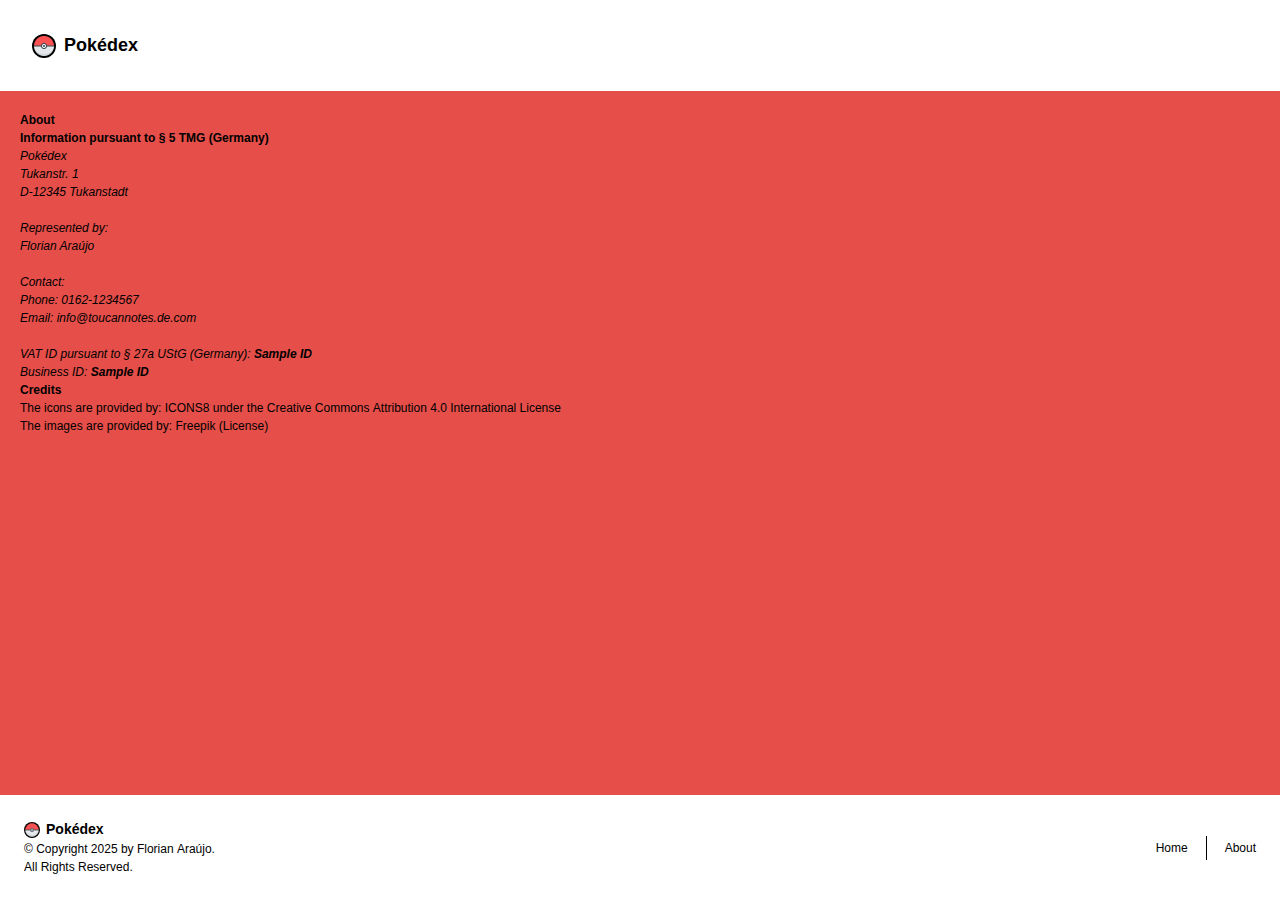
==== about.html @ 2615f9f0 "Added about page" ====
<!DOCTYPE html>
<html lang="en">

<head>
    <meta charset="UTF-8">
    <meta name="viewport" content="width=device-width, initial-scale=1.0">
    <link rel="icon" href="./assets/icons/favicon.ico" type="image/x-icon">
    <link rel="stylesheet" href="./styles/reset.css">
    <link rel="stylesheet" href="./styles/colors.css">
    <link rel="stylesheet" href="./styles/fonts.css">
    <link rel="stylesheet" href="./styles/sections.css">
    <link rel="stylesheet" href="./styles/main.css">
    <link rel="stylesheet" href="./styles/pokemon.css">
    <link rel="stylesheet" href="./styles/about.css">
    <script src="./scripts/include-html.js"></script>
    <title>Pokédex</title>
</head>

<body onload="includeHTML()">

    <header class="header">
        <a class="logo-container" href="./index.html">
            <img class="logo-container__pokeball-icon" src="./assets/icons/pokeball.png">
            <div class="logo-container__title">Pokédex</div>
        </a>
    </header>

    <main class="about">
        <div class="container-internal-links">
            <h2>About</h2>
            <div>
                <h3>Information pursuant to § 5 TMG (Germany)</h3>

                <address>
                    Pokédex <br>
                    Tukanstr. 1 <br>
                    D-12345 Tukanstadt
                    <br>
                    <br>
                    Represented by: <br>
                    Florian Araújo
                    <br>
                    <br>
                    Contact: <br>
                    Phone: 0162-1234567 <br>
                    Email: info@toucannotes.de.com
                    <br>
                    <br>
                    VAT ID pursuant to § 27a UStG (Germany): <b>Sample ID
                    </b> <br>
                    Business ID: <b>Sample ID

                    </b>
                </address>
            </div>

            <div>
                <h3>Credits</h3>
                <p>
                    The icons are provided by: <a href="https://icons8.com/" rel="nofollow" target="_blank">ICONS8</a>
                    under the
                    <a href="https://icons8.com/license" target="_blank"
                        rel="nofollow">Creative&nbsp;Commons&nbsp;Attribution&nbsp;4.0&nbsp;International&nbsp;License
                    </a>
                    <br>
                    The images are provided by:
                    <a href="https://www.freepikcompany.com/" rel="nofollow" target="_blank">
                        Freepik
                    </a>
                    <a href="https://www.freepikcompany.com/legal?_gl=1*1nwt2cc*fp_ga*MTk0MjM5MDIzMi4xNjg5MDMyMDcw*fp_ga_QWX66025LC*MTY4OTUyMjA5Mi4zLjEuMTY4OTUyMjIyNS41NC4wLjA.*_ga*MTk0MjM5MDIzMi4xNjg5MDMyMDcw*_ga_18B6QPTJPC*MTY4OTUyMjA5Mi4zLjEuMTY4OTUyMjIyNS41NC4wLjA.#nav-freepik"
                        target="_blank" rel="nofollow">
                        (License)
                    </a>
                </p>
            </div>
        </div>
    </main>

    <div w3-include-html="./templates/footer.html"></div>

    <script src="./scripts/include-html.js"></script>
    <script src="./scripts/db.js"></script>
    <script src="./scripts/html-templates.js"></script>
    <script src="./scripts/script.js"></script>

</body>

</html>
---- styles/colors.css ----
:root {
	--bug: rgb(144, 161, 25);
	--dark: rgb(81, 65, 62);
	--dragon: rgb(80, 97, 225);
	--electric: rgb(229, 198, 0);
	--fairy: rgb(212, 129, 208);
	--fighting: rgb(168, 75, 62);
	--fire: rgb(229, 40, 42);
	--flying: rgb(130, 184, 239);
	--ghost: rgb(113, 65, 111);
	--grass: rgb(63, 161, 41);
	--ground: rgb(149, 104, 51);
	--ice: rgb(105, 186, 172);
	--normal: rgb(168, 168, 153);
	--poison: rgb(145, 66, 203);
	--psychic: rgb(239, 66, 120);
	--rock: rgb(167, 153, 91);
	--steel: rgb(153, 153, 169);
	--water: rgb(41, 128, 239);

	--bug-light: rgb(177, 211, 106);
	--dark-light: rgb(131, 123, 124);
	--dragon-light: rgb(136, 154, 210);
	--electric-light: rgb(255, 243, 145);
	--fairy-light: rgb(240, 176, 237);
	--fighting-light: rgb(207, 136, 124);
	--fire-light: rgb(255, 121, 97);
	--flying-light: rgb(181, 217, 255);
	--ghost-light: rgb(153, 123, 154);
	--grass-light: rgb(146, 208, 139);
	--ground-light: rgb(191, 157, 115);
	--normal-light: rgb(207, 207, 195);
	--ice-light: rgb(157, 221, 210);
	--poison-light: rgb(181, 134, 220);
	--psychic-light: rgb(255, 145, 166);
	--rock-light: rgb(207, 194, 146);
	--steel-light: rgb(195, 196, 207);
	--water-light: rgb(108, 185, 235);

	--bug-super-light: rgb(211, 230, 169);
	--dark-super-light: rgb(183, 180, 180);
	--dragon-super-light: rgb(188, 197, 229);
	--electric-super-light: rgb(255, 250, 211);
	--fairy-super-light: rgb(247, 209, 245);
	--fighting-super-light: rgb(227, 187, 180);
	--fire-super-light: rgb(255, 179, 164);
	--flying-super-light: rgb(213, 233, 255);
	--ghost-super-light: rgb(197, 180, 198);
	--grass-super-light: rgb(193, 228, 189);
	--ground-super-light: rgb(219, 199, 175);
	--ice-super-light: rgb(199, 235, 229);
	--normal-super-light: rgb(227, 227, 221);
	--poison-super-light: rgb(212, 186, 234);
	--psychic-super-light: rgb(255, 192, 204);
	--rock-super-light: rgb(227, 221, 193);
	--steel-super-light: rgb(221, 221, 226);
	--water-super-light: rgb(169, 216, 243);

	--black: rgb(0, 0, 0);
	--blue-light: rgb(135, 206, 250);
	--green: rgb(80, 199, 120);
	--grey-light: rgb(239, 237, 233);
	--red: rgb(212, 4, 37);
	--red-light: rgb(229, 78, 73);
	--teal: rgb(32, 125, 155);
	--teal-dark: rgb(18, 71, 88);
	--teal-light: rgb(39, 152, 189);
	--white: rgb(255, 255, 255);
	--yellow: rgb(246, 194, 68);

	--background: rgb(252, 252, 252);
	--border: rgb(219, 217, 215);
	--hover-blue: rgb(40, 123, 237);
	--hover-orange: rgb(255, 146, 72);
	--hover-white: rgb(240, 240, 240);
	--hover-yellow: rgb(248, 206, 105);

	--youtube: rgb(255, 0, 0);
	--instagram: radial-gradient(
		circle at 30% 107%,
		#fdf497 0%,
		#fdf497 5%,
		#fd5949 45%,
		#d6249f 60%,
		#285aeb 90%
	);
	--facebook: rgb(58, 89, 151);
}

/* Base colors */

.bug {
	background: var(--bug);
}

.dark {
	background: var(--dark);
}

.dragon {
	background: var(--dragon);
}

.electric {
	background: var(--electric);
}

.fairy {
	background: var(--fairy);
}

.fighting {
	background: var(--fighting);
}

.fire {
	background: var(--fire);
}

.flying {
	background: var(--flying);
}

.ghost {
	background: var(--ghost);
}

.grass {
	background: var(--grass);
}

.ground {
	background: var(--ground);
}

.normal {
	background: var(--normal);
}

.ice {
	background: var(--ice);
}

.poison {
	background: var(--poison);
}

.psychic {
	background: var(--psychic);
}

.rock {
	background: var(--rock);
}

.steel {
	background: var(--steel);
}

.water {
	background: var(--water);
}

/* Light colors */

.bug-light {
	background: var(--bug-light);
}

.dark-light {
	background: var(--dark-light);
}

.dragon-light {
	background: var(--dragon-light);
}

.electric-light {
	background: var(--electric-light);
}

.fairy-light {
	background: var(--fairy-light);
}

.fighting-light {
	background: var(--fighting-light);
}

.fire-light {
	background: var(--fire-light);
}

.flying-light {
	background: var(--flying-light);
}

.ghost-light {
	background: var(--ghost-light);
}

.grass-light {
	background: var(--grass-light);
}

.ground-light {
	background: var(--ground-light);
}

.normal-light {
	background: var(--normal-light);
}

.ice-light {
	background: var(--ice-light);
}

.poison-light {
	background: var(--poison-light);
}

.psychic-light {
	background: var(--psychic-light);
}

.rock-light {
	background: var(--rock-light);
}

.steel-light {
	background: var(--steel-light);
}

.water-light {
	background: var(--water-light);
}

/* Super light colors */

.bug-super-light {
	background: var(--bug-super-light);
}

.dark-super-light {
	background: var(--dark-super-light);
}

.dragon-super-light {
	background: var(--dragon-super-light);
}

.electric-super-light {
	background: var(--electric-super-light);
}

.fairy-super-light {
	background: var(--fairy-super-light);
}

.fighting-super-light {
	background: var(--fighting-super-light);
}

.fire-super-light {
	background: var(--fire-super-light);
}

.flying-super-light {
	background: var(--flying-super-light);
}

.ghost-super-light {
	background: var(--ghost-super-light);
}

.grass-super-light {
	background: var(--grass-super-light);
}

.ground-super-light {
	background: var(--ground-super-light);
}

.normal-super-light {
	background: var(--normal-super-light);
}

.ice-super-light {
	background: var(--ice-super-light);
}

.poison-super-light {
	background: var(--poison-super-light);
}

.psychic-super-light {
	background: var(--psychic-super-light);
}

.rock-super-light {
	background: var(--rock-super-light);
}

.steel-super-light {
	background: var(--steel-super-light);
}

.water-super-light {
	background: var(--water-super-light);
}

/* Shadows */

.bug-shadow {
	box-shadow: 0 0 16px var(--bug);
}

.dark-shadow {
	box-shadow: 0 0 16px var(--dark);
}

.dragon-shadow {
	box-shadow: 0 0 16px var(--dragon);
}

.electric-shadow {
	box-shadow: 0 0 16px var(--electric);
}

.fairy-shadow {
	box-shadow: 0 0 16px var(--fairy);
}

.fighting-shadow {
	box-shadow: 0 0 16px var(--fighting);
}

.fire-shadow {
	box-shadow: 0 0 16px var(--fire);
}

.flying-shadow {
	box-shadow: 0 0 16px var(--flying);
}

.ghost-shadow {
	box-shadow: 0 0 16px var(--ghost);
}

.grass-shadow {
	box-shadow: 0 0 16px var(--grass);
}

.ground-shadow {
	box-shadow: 0 0 16px var(--ground);
}

.normal-shadow {
	box-shadow: 0 0 16px var(--normal);
}

.ice-shadow {
	box-shadow: 0 0 16px var(--ice);
}

.poison-shadow {
	box-shadow: 0 0 16px var(--poison);
}

.psychic-shadow {
	box-shadow: 0 0 16px var(--psychic);
}

.rock-shadow {
	box-shadow: 0 0 16px var(--rock);
}

.steel-shadow {
	box-shadow: 0 0 16px var(--steel);
}

.water-shadow {
	box-shadow: 0 0 16px var(--water);
}

/* Light Shadows */

.bug-light-shadow {
	box-shadow: 0 0 16px var(--bug-light);
}

.dark-light-shadow {
	box-shadow: 0 0 16px var(--dark-light);
}

.dragon-light-shadow {
	box-shadow: 0 0 16px var(--dragon-light);
}

.electric-light-shadow {
	box-shadow: 0 0 16px var(--electric-light);
}

.fairy-light-shadow {
	box-shadow: 0 0 16px var(--fairy-light);
}

.fighting-light-shadow {
	box-shadow: 0 0 16px var(--fighting-light);
}

.fire-light-shadow {
	box-shadow: 0 0 16px var(--fire-light);
}

.flying-light-shadow {
	box-shadow: 0 0 16px var(--flying-light);
}

.ghost-light-shadow {
	box-shadow: 0 0 16px var(--ghost-light);
}

.grass-light-shadow {
	box-shadow: 0 0 16px var(--grass-light);
}

.ground-light-shadow {
	box-shadow: 0 0 16px var(--ground-light);
}

.normal-light-shadow {
	box-shadow: 0 0 16px var(--normal-light);
}

.ice-light-shadow {
	box-shadow: 0 0 16px var(--ice-light);
}

.poison-light-shadow {
	box-shadow: 0 0 16px var(--poison-light);
}

.psychic-light-shadow {
	box-shadow: 0 0 16px var(--psychic-light);
}

.rock-light-shadow {
	box-shadow: 0 0 16px var(--rock-light);
}

.steel-light-shadow {
	box-shadow: 0 0 16px var(--steel-light);
}

.water-light-shadow {
	box-shadow: 0 0 16px var(--water-light);
}

/* Super light shadows */

.bug-super-light-shadow {
	box-shadow: 0 0 16px var(--bug-super-light);
}

.dark-super-light-shadow {
	box-shadow: 0 0 16px var(--dark-super-light);
}

.dragon-super-light-shadow {
	box-shadow: 0 0 16px var(--dragon-super-light);
}

.electric-super-light-shadow {
	box-shadow: 0 0 16px var(--electric-super-light);
}

.fairy-super-light-shadow {
	box-shadow: 0 0 16px var(--fairy-super-light);
}

.fighting-super-light-shadow {
	box-shadow: 0 0 16px var(--fighting-super-light);
}

.fire-super-light-shadow {
	box-shadow: 0 0 16px var(--fire-super-light);
}

.flying-super-light-shadow {
	box-shadow: 0 0 16px var(--flying-super-light);
}

.ghost-super-light-shadow {
	box-shadow: 0 0 16px var(--ghost-super-light);
}

.grass-super-light-shadow {
	box-shadow: 0 0 16px var(--grass-super-light);
}

.ground-super-light-shadow {
	box-shadow: 0 0 16px var(--ground-super-light);
}

.normal-super-light-shadow {
	box-shadow: 0 0 16px var(--normal-super-light);
}

.ice-super-light-shadow {
	box-shadow: 0 0 16px var(--ice-super-light);
}

.poison-super-light-shadow {
	box-shadow: 0 0 16px var(--poison-super-light);
}

.psychic-super-light-shadow {
	box-shadow: 0 0 16px var(--psychic-super-light);
}

.rock-super-light-shadow {
	box-shadow: 0 0 16px var(--rock-super-light);
}

.steel-super-light-shadow {
	box-shadow: 0 0 16px var(--steel-super-light);
}

.water-super-light-shadow {
	box-shadow: 0 0 16px var(--water-super-light);
}
---- styles/fonts.css ----
@font-face {
	font-family: "Ubuntu";
	src: url("../assets/fonts/Ubuntu/Ubuntu-Regular.ttf") format("truetype");
	font-weight: normal;
	font-style: normal;
}

@font-face {
	font-family: "Ubuntu";
	src: url("../assets/fonts/Ubuntu/Ubuntu-Bold.ttf") format("truetype");
	font-weight: bold;
	font-style: normal;
}

@font-face {
	font-family: "Ubuntu";
	src: url("../assets/fonts/Ubuntu/Ubuntu-BoldItalic.ttf") format("truetype");
	font-weight: bold;
	font-style: italic;
}

@font-face {
	font-family: "Ubuntu";
	src: url("../assets/fonts/Ubuntu/Ubuntu-Italic.ttf") format("truetype");
	font-weight: normal;
	font-style: italic;
}

@font-face {
	font-family: "Ubuntu";
	src: url("../assets/fonts/Ubuntu/Ubuntu-Light.ttf") format("truetype");
	font-weight: 300;
	font-style: normal;
}

@font-face {
	font-family: "Ubuntu";
	src: url("../assets/fonts/Ubuntu/Ubuntu-LightItalic.ttf") format("truetype");
	font-weight: 300;
	font-style: italic;
}

@font-face {
	font-family: "Ubuntu";
	src: url("../assets/fonts/Ubuntu/Ubuntu-Medium.ttf") format("truetype");
	font-weight: 500;
	font-style: normal;
}

@font-face {
	font-family: "Ubuntu";
	src: url("../assets/fonts/Ubuntu/Ubuntu-MediumItalic.ttf") format("truetype");
	font-weight: 500;
	font-style: italic;
}

* {
	font-size: 12px;
	font-family: "Menlo", "Arial", sans-serif;
}
---- styles/sections.css ----
.header {
	display: flex;
	align-items: center;
	justify-content: space-between;
	gap: 24px;
	padding: 16px;
	background: var(--white);
	color: var(--black);
}

.logo-container {
	display: flex;
	align-items: center;
	gap: 8px;
	padding: 16px;
	cursor: pointer;
}

.logo-container__pokeball-icon {
	height: 24px;
	background: var(--black);
	border-radius: 50%;
}

.logo-container__title {
	font-size: 18px;
	font-weight: bold;
}

.search-container {
}

.search-bar {
	width: 200px;
	padding: 8px;
	border: 2px dotted var(--black);
	border-radius: 5px;
	font-size: 16px;
	outline: none;
	transition: 0.3s;
}

.search-bar:focus {
	border: 2px solid var(--black);
}

.suggestions-list {
	position: absolute;
	top: 80px;
	left: 0;
	width: 100%;
	background: var(--white);
	border: 1px solid var(--black);
	border-radius: 5px;
	list-style: none;
	padding: 5px;
	margin: 0;
	max-height: 150px;
	overflow-y: auto;
	box-shadow: 0px 4px 6px rgba(0, 0, 0, 0.1);
	display: none;
}

.suggestions-list li {
	padding: 8px;
	cursor: pointer;
	transition: 0.3s;
}

.suggestions-list li:hover {
	background: var(--black);
	color: white;
}

.pokemon-card {
	opacity: 0;
	transform: translateY(10px);
	animation: fadeIn 0.5s ease-out forwards;
}

@keyframes fadeIn {
	from {
		opacity: 0;
		transform: translateY(10px);
	}
	to {
		opacity: 1;
		transform: translateY(0);
	}
}

.button-container {
	display: flex;
	flex-wrap: wrap;
	gap: 8px;
}

.pokedex-button {
	display: flex;
	align-items: center;
	justify-content: center;
	border: 2px dotted var(--black);
	border-radius: 8px;
	padding: 10px;
	transition: all 0.5s;
}

.pokedex-button:hover {
	border: 2px solid var(--black);
	background: var(--hover-blue);
	color: var(--white);
	cursor: pointer;
}

.pokedex-button:focus {
	border: 2px solid var(--black);
	background: var(--hover-blue);
	color: var(--white);
	cursor: pointer;
}

.pokedex-button:active,
.pokedex-button.active {
	border: 2px solid var(--black);
	background: var(--hover-blue);
	color: var(--white);
	cursor: pointer;
}

.footer {
	display: flex;
	justify-content: space-between;
	gap: 24px;
	padding: 24px;
	background: var(--white);
	color: var(--black);
}

.footer__copyright {
}

.copyright__logo-footer {
	display: flex;
	align-items: center;
	gap: 6px;
	cursor: pointer;
}

.logo-footer__pokeball-icon {
	height: 16px;
	background: var(--black);
	border-radius: 50%;
}

.logo-footer__title {
	font-size: 14px;
	font-weight: bold;
}

.footer__more-info {
	display: flex;
	align-items: center;
	gap: 10px;
}

.more-info__separator {
	width: 1px;
	height: 24px;
	background-color: black;
	margin: 0 8px 0;
}
---- styles/main.css ----
body {
	display: flex;
	flex-direction: column;
	min-height: 100dvh;
}

.pokedex-container {
	display: flex;
	align-content: flex-start;
	flex-flow: row wrap;
	gap: 24px;
	justify-content: center;
	min-height: 100dvh;
	padding: 24px;
	background: var(--red-light);
}

.load-more-button {
	display: flex;
	align-items: center;
	justify-content: center;
	flex-basis: 100%;
	text-align: center;
	border: 2px dotted var(--black);
	border-radius: 8px;
	padding: 10px;
	background: var(--white);
	transition: all 0.5s;
}

.load-more-button:hover {
	border: 2px solid var(--black);
	background: var(--hover-blue);
	color: var(--white);
	cursor: pointer;
}

.loading-screen {
	position: fixed;
	top: 0;
	left: 0;
	width: 100%;
	height: 100%;
	background: rgba(0, 0, 0, 0.7);
	display: flex;
	align-items: center;
	justify-content: center;
	z-index: 1000;
	display: none;
}

.loading-content {
	background: var(--white);
	padding: 20px;
	border-radius: 8px;
	font-size: 18px;
	font-weight: bold;
}

.about {
	flex: 1;
	padding: 20px;
	overflow-y: auto;
	background: var(--red-light);
}
---- styles/pokemon.css ----
.pokemon-container {
	border-radius: 8px;
	height: auto;
	width: 200px;
	color: var(--black);
	box-shadow: 0 4px 8px rgba(0, 0, 0, 0.6);
}

.pokemon-container__header {
	display: flex;
	flex-flow: column;
	align-items: flex-end;
	-webkit-border-top-right-radius: 8px;
	-webkit-border-top-left-radius: 8px;
	padding: 8px;
	color: var(--black);
}

.pokemon-img {
	border-radius: 100%;
	display: flex;
}

.pokemon-img-card {
	padding: 8px;
	transition: all 0.2s;
}

.pokemon-img-card:hover {
	filter: saturate(200%);
	transform: scale(1.2);
	border-radius: 100%;
	box-shadow: 0 4px 8px rgba(0, 0, 0, 0.6);
	overflow: visible;
	cursor: pointer;
}

.pokemon-img-cardmg:focus {
	filter: saturate(200%);
	transform: scale(1.1);
	cursor: pointer;
}

.pokemon-img-card:active {
	filter: saturate(200%);
	transform: scale(1.1);
	cursor: pointer;
}

.pokemon-name {
	display: flex;
	justify-content: center;
	padding: 8px;
}

.pokemon-types {
	display: flex;
	justify-content: center;
	gap: 8px;
}

.type-icon-small {
	display: flex;
	border-radius: 100%;
	height: 24px;
	width: 24px;
	margin: auto;
	filter: saturate(200%);
	box-shadow: 0 0 5px rgba(0, 0, 0, 0.5);
	transition: 200ms all;
}

.type-icon-big {
	display: flex;
	border-radius: 100%;
	height: 40px;
	width: 40px;
	margin: auto;
	filter: saturate(200%);
	box-shadow: 0 0 5px rgba(0, 0, 0, 0.5);
	transition: 200ms all;
}

.type-icon-small img,
.type-icon-big img {
	height: 60%;
	width: 60%;
	margin: 20%;
}

.no-second-type {
	display: none;
}

.pokemon-info {
	display: flex;
	flex-flow: column;
	border-radius: 8px;
	padding: 8px;
	color: var(--black);
	background: var(--white);
}

.pokemon-info__flex-box {
	display: flex;
	flex-flow: row;
	justify-content: space-between;
	padding: 0 8px;
}

.types {
	display: flex;
	gap: 6px;
}

.overlay {
	position: fixed;
	top: 0;
	left: 0;
	display: none;
	width: 100vw;
	height: 100vh;
	align-items: center;
	justify-content: center;
	background: rgba(0, 0, 0, 0.8);
	z-index: 1000;
}

.gap {
	gap: 8px;
	align-items: center;
}

.overlay-top {
	padding: 24px;
}

.pokemon-details {
	position: relative;
	border-radius: 10px;
	width: 400px;
	text-align: center;
}

.pokemon-img-overlay {
	padding: 16px;
}

.overlay-bottom__section {
	display: flex;
	justify-content: space-between;
}

.overlay-pokemon-stats {
	display: flex;
	flex-flow: column;
}

.stat {
	border: 1px solid var(--red-light);
	border-radius: 8px;
	padding: 2px;
	margin: 2px;
}

.hr {
	margin: 8px;
}

.overlay-bottom__base-stats {
	display: flex;
	justify-content: center;
}

.base-stats {
	border: 1px solid var(--black);
	border-radius: 8px;
	padding: 8px;
	padding: 2px;
	margin: 2px;
}

.close-button {
	position: absolute;
	top: 10px;
	right: 10px;
	border: none;
	border-radius: 8px;
	padding: 10px;
	background: var(--red-light);
	color: var(--white);
	cursor: pointer;
	transition: all 0.2s;
}

.close-button:hover {
	background: var(--red);
	transform: scale(1.2);
}

.nav-button {
	position: absolute;
	top: 50%;
	border: none;
	border-radius: 8px;
	padding: 10px;
	background: var(--red-light);
	color: var(--white);
	cursor: pointer;
	transition: all 0.2s;
}

.nav-button:hover {
	background: var(--red);
	transform: scale(1.2);
}

.nav-button.left {
	left: -40px;
}

.nav-button.right {
	right: -40px;
}
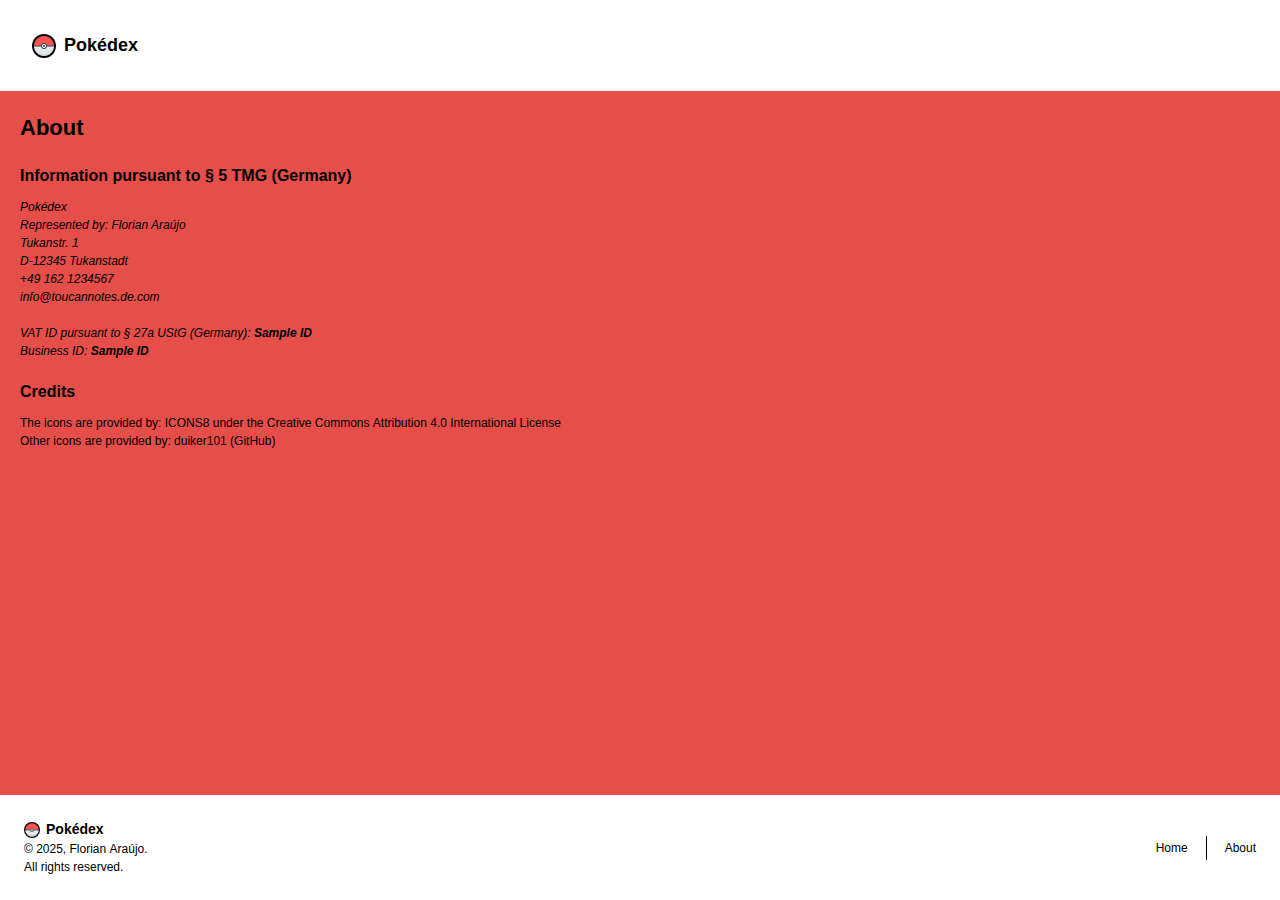
==== commit 38c508ca: "Updated about page" ====
--- a/about.html
+++ b/about.html
@@ -11,76 +11,62 @@
     <link rel="stylesheet" href="./styles/sections.css">
     <link rel="stylesheet" href="./styles/main.css">
     <link rel="stylesheet" href="./styles/pokemon.css">
-    <link rel="stylesheet" href="./styles/about.css">
     <script src="./scripts/include-html.js"></script>
+    <script src="./scripts/html-templates.js"></script>
     <title>Pokédex</title>
 </head>
 
 <body onload="includeHTML()">
 
-    <header class="header">
-        <a class="logo-container" href="./index.html">
-            <img class="logo-container__pokeball-icon" src="./assets/icons/pokeball.png">
-            <div class="logo-container__title">Pokédex</div>
-        </a>
-    </header>
+    <div w3-include-html="./templates/header-about.html"></div>
 
     <main class="about">
-        <div class="container-internal-links">
-            <h2>About</h2>
-            <div>
-                <h3>Information pursuant to § 5 TMG (Germany)</h3>
 
-                <address>
-                    Pokédex <br>
-                    Tukanstr. 1 <br>
-                    D-12345 Tukanstadt
-                    <br>
-                    <br>
-                    Represented by: <br>
-                    Florian Araújo
-                    <br>
-                    <br>
-                    Contact: <br>
-                    Phone: 0162-1234567 <br>
-                    Email: info@toucannotes.de.com
-                    <br>
-                    <br>
-                    VAT ID pursuant to § 27a UStG (Germany): <b>Sample ID
-                    </b> <br>
-                    Business ID: <b>Sample ID
+        <h2 class="h2">About</h2>
 
-                    </b>
-                </address>
-            </div>
+        <div>
+            <h3 class="h3">Information pursuant to § 5 TMG (Germany)</h3>
+            <address class="address">
+                Pokédex <br>
+                Represented by: Florian Araújo <br>
+                Tukanstr. 1 <br>
+                D-12345 Tukanstadt <br>
+                <a href="tel:+491621234567">+49 162 1234567</a> <br>
+                <a href="mailto:info@toucannotes.de.com">info@toucannotes.de.com</a> <br>
+                <br>
+                VAT ID pursuant to § 27a UStG (Germany): <b>Sample ID</b> <br>
+                Business ID: <b>Sample ID</b>
+            </address>
+        </div>
 
-            <div>
-                <h3>Credits</h3>
-                <p>
-                    The icons are provided by: <a href="https://icons8.com/" rel="nofollow" target="_blank">ICONS8</a>
+
+
+        <div>
+            <h3 class="h3">Credits</h3>
+            <p>
+                <small>The icons are provided by: <a href="https://icons8.com/" rel="nofollow"
+                        target="_blank">ICONS8</a>
                     under the
                     <a href="https://icons8.com/license" target="_blank"
                         rel="nofollow">Creative&nbsp;Commons&nbsp;Attribution&nbsp;4.0&nbsp;International&nbsp;License
                     </a>
-                    <br>
-                    The images are provided by:
-                    <a href="https://www.freepikcompany.com/" rel="nofollow" target="_blank">
-                        Freepik
+                </small>
+            </p>
+            <p>
+                <small>Other icons are provided by:
+                    <a href="https://github.com/duiker101/pokemon-type-svg-icons" rel="nofollow" target="_blank">
+                        duiker101 (GitHub)
                     </a>
-                    <a href="https://www.freepikcompany.com/legal?_gl=1*1nwt2cc*fp_ga*MTk0MjM5MDIzMi4xNjg5MDMyMDcw*fp_ga_QWX66025LC*MTY4OTUyMjA5Mi4zLjEuMTY4OTUyMjIyNS41NC4wLjA.*_ga*MTk0MjM5MDIzMi4xNjg5MDMyMDcw*_ga_18B6QPTJPC*MTY4OTUyMjA5Mi4zLjEuMTY4OTUyMjIyNS41NC4wLjA.#nav-freepik"
-                        target="_blank" rel="nofollow">
-                        (License)
-                    </a>
-                </p>
-            </div>
+                </small>
+            </p>
+
         </div>
+
     </main>
 
     <div w3-include-html="./templates/footer.html"></div>
 
-    <script src="./scripts/include-html.js"></script>
     <script src="./scripts/db.js"></script>
-    <script src="./scripts/html-templates.js"></script>
     <script src="./scripts/script.js"></script>
 
 </body>
--- a/styles/fonts.css
+++ b/styles/fonts.css
@@ -58,3 +58,14 @@
 	font-size: 12px;
 	font-family: "Menlo", "Arial", sans-serif;
 }
+
+.h2 {
+	font-size: 22px;
+	font-weight: bold;
+}
+
+.h3 {
+	font-size: 16px;
+	font-weight: bold;
+	margin-bottom: 10px;
+}
--- a/styles/main.css
+++ b/styles/main.css
@@ -58,6 +58,10 @@
 }
 
 .about {
+	display: flex;
+	flex-direction: column;
+	justify-content: flex-start;
+	gap: 20px;
 	flex: 1;
 	padding: 20px;
 	overflow-y: auto;
--- a/styles/pokemon.css
+++ b/styles/pokemon.css
@@ -19,23 +19,25 @@
 .pokemon-img {
 	border-radius: 100%;
 	display: flex;
+	cursor: pointer;
 }
 
 .pokemon-img-card {
 	padding: 8px;
 	transition: all 0.2s;
+	cursor: pointer;
 }
 
 .pokemon-img-card:hover {
 	filter: saturate(200%);
-	transform: scale(1.2);
+	transform: scale(1.1);
 	border-radius: 100%;
 	box-shadow: 0 4px 8px rgba(0, 0, 0, 0.6);
-	overflow: visible;
-	cursor: pointer;
-}
-
-.pokemon-img-cardmg:focus {
+	cursor: pointer;
+	overflow: visible; // deprecated but nicer looking //
+}
+
+.pokemon-img-card:focus {
 	filter: saturate(200%);
 	transform: scale(1.1);
 	cursor: pointer;
@@ -124,6 +126,13 @@
 	justify-content: center;
 	background: rgba(0, 0, 0, 0.8);
 	z-index: 1000;
+	// new //
+	opacity: 0;
+	transition: opacity 1.5s ease-in-out;
+}
+
+.overlay.active {
+	opacity: 1;
 }
 
 .gap {
@@ -140,6 +149,13 @@
 	border-radius: 10px;
 	width: 400px;
 	text-align: center;
+	// new //
+	opacity: 0;
+	transition: opacity 2.5s ease-in-out;
+}
+
+.pokemon-details.active {
+	opacity: 1;
 }
 
 .pokemon-img-overlay {
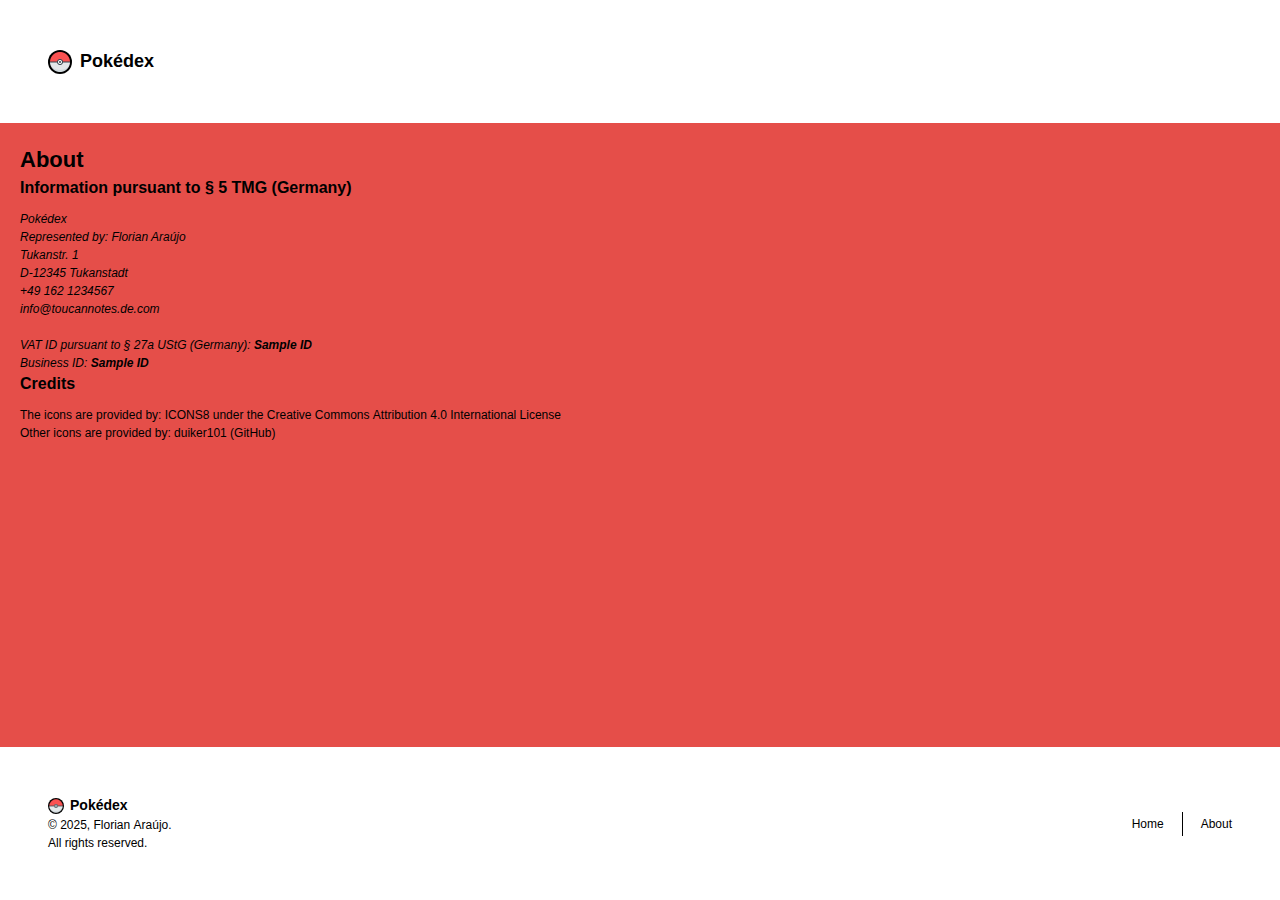
==== commit bc186a74: "Updated content limitation" ====
--- a/about.html
+++ b/about.html
@@ -21,47 +21,46 @@
     <div w3-include-html="./templates/header-about.html"></div>
 
     <main class="about">
+        <div class="limit-1440">
 
-        <h2 class="h2">About</h2>
+            <h2 class="h2">About</h2>
 
-        <div>
-            <h3 class="h3">Information pursuant to § 5 TMG (Germany)</h3>
-            <address class="address">
-                Pokédex <br>
-                Represented by: Florian Araújo <br>
-                Tukanstr. 1 <br>
-                D-12345 Tukanstadt <br>
-                <a href="tel:+491621234567">+49 162 1234567</a> <br>
-                <a href="mailto:info@toucannotes.de.com">info@toucannotes.de.com</a> <br>
-                <br>
-                VAT ID pursuant to § 27a UStG (Germany): <b>Sample ID</b> <br>
-                Business ID: <b>Sample ID</b>
-            </address>
-        </div>
+            <div>
+                <h3 class="h3">Information pursuant to § 5 TMG (Germany)</h3>
+                <address class="address">
+                    Pokédex <br>
+                    Represented by: Florian Araújo <br>
+                    Tukanstr. 1 <br>
+                    D-12345 Tukanstadt <br>
+                    <a href="tel:+491621234567">+49 162 1234567</a> <br>
+                    <a href="mailto:info@toucannotes.de.com">info@toucannotes.de.com</a> <br>
+                    <br>
+                    VAT ID pursuant to § 27a UStG (Germany): <b>Sample ID</b> <br>
+                    Business ID: <b>Sample ID</b>
+                </address>
+            </div>
 
-
-
-        <div>
-            <h3 class="h3">Credits</h3>
-            <p>
-                <small>The icons are provided by: <a href="https://icons8.com/" rel="nofollow"
-                        target="_blank">ICONS8</a>
-                    under the
-                    <a href="https://icons8.com/license" target="_blank"
-                        rel="nofollow">Creative&nbsp;Commons&nbsp;Attribution&nbsp;4.0&nbsp;International&nbsp;License
-                    </a>
-                </small>
-            </p>
-            <p>
-                <small>Other icons are provided by:
-                    <a href="https://github.com/duiker101/pokemon-type-svg-icons" rel="nofollow" target="_blank">
-                        duiker101 (GitHub)
-                    </a>
-                </small>
-            </p>
+            <div>
+                <h3 class="h3">Credits</h3>
+                <p>
+                    <small>The icons are provided by: <a href="https://icons8.com/" rel="nofollow"
+                            target="_blank">ICONS8</a>
+                        under the
+                        <a href="https://icons8.com/license" target="_blank"
+                            rel="nofollow">Creative&nbsp;Commons&nbsp;Attribution&nbsp;4.0&nbsp;International&nbsp;License
+                        </a>
+                    </small>
+                </p>
+                <p>
+                    <small>Other icons are provided by:
+                        <a href="https://github.com/duiker101/pokemon-type-svg-icons" rel="nofollow" target="_blank">
+                            duiker101 (GitHub)
+                        </a>
+                    </small>
+                </p>
+            </div>
 
         </div>
-
     </main>
 
     <div w3-include-html="./templates/footer.html"></div>
--- a/styles/sections.css
+++ b/styles/sections.css
@@ -1,9 +1,10 @@
 .header {
 	display: flex;
 	align-items: center;
+	flex-direction: column;
+	gap: 10px;
 	justify-content: space-between;
-	gap: 24px;
-	padding: 16px;
+	padding: 12px;
 	background: var(--white);
 	color: var(--black);
 }
@@ -12,7 +13,6 @@
 	display: flex;
 	align-items: center;
 	gap: 8px;
-	padding: 16px;
 	cursor: pointer;
 }
 
@@ -27,21 +27,33 @@
 	font-weight: bold;
 }
 
-.search-container {
-}
-
 .search-bar {
 	width: 200px;
-	padding: 8px;
-	border: 2px dotted var(--black);
+	padding: 6px;
+	border: 1px dotted var(--black);
 	border-radius: 5px;
+	font-size: 12px;
+	outline: none;
+}
+
+.search-container {
+	position: relative;
+	display: flex;
+	align-items: center;
+}
+
+.clear-button {
+	position: absolute;
+	right: 8px;
+	background: none;
+	border: none;
 	font-size: 16px;
-	outline: none;
-	transition: 0.3s;
+	cursor: pointer;
+	display: none;
 }
 
 .search-bar:focus {
-	border: 2px solid var(--black);
+	border: 1px solid var(--black);
 }
 
 .suggestions-list {
@@ -72,12 +84,6 @@
 	color: white;
 }
 
-.pokemon-card {
-	opacity: 0;
-	transform: translateY(10px);
-	animation: fadeIn 0.5s ease-out forwards;
-}
-
 @keyframes fadeIn {
 	from {
 		opacity: 0;
@@ -90,53 +96,43 @@
 }
 
 .button-container {
+	unset: all;
 	display: flex;
 	flex-wrap: wrap;
-	gap: 8px;
+	justify-content: center;
+	gap: 6px;
 }
 
 .pokedex-button {
 	display: flex;
 	align-items: center;
 	justify-content: center;
-	border: 2px dotted var(--black);
+	border: 1px dotted var(--black);
 	border-radius: 8px;
-	padding: 10px;
+	padding: 8px;
 	transition: all 0.5s;
-}
-
-.pokedex-button:hover {
-	border: 2px solid var(--black);
+	font-size: 10px;
+}
+
+.pokedex-button:hover,
+.pokedex-button:focus,
+.pokedex-button:active,
+.pokedex-button.active {
+	border: 1px solid var(--black);
 	background: var(--hover-blue);
 	color: var(--white);
 	cursor: pointer;
-}
-
-.pokedex-button:focus {
-	border: 2px solid var(--black);
-	background: var(--hover-blue);
-	color: var(--white);
-	cursor: pointer;
-}
-
-.pokedex-button:active,
-.pokedex-button.active {
-	border: 2px solid var(--black);
-	background: var(--hover-blue);
-	color: var(--white);
-	cursor: pointer;
+	font-size: 10px;
 }
 
 .footer {
 	display: flex;
-	justify-content: space-between;
-	gap: 24px;
-	padding: 24px;
+	flex-flow: column;
+	align-items: center;
+	gap: 14px;
+	padding: 12px;
 	background: var(--white);
 	color: var(--black);
-}
-
-.footer__copyright {
 }
 
 .copyright__logo-footer {
@@ -161,6 +157,7 @@
 	display: flex;
 	align-items: center;
 	gap: 10px;
+	padding: 0px;
 }
 
 .more-info__separator {
@@ -169,3 +166,112 @@
 	background-color: black;
 	margin: 0 8px 0;
 }
+
+@media (min-width: 768px) {
+	.header {
+		display: flex;
+		align-items: center;
+		flex-flow: row;
+		gap: 24px;
+		justify-content: space-between;
+		padding: 16px;
+		background: var(--white);
+		color: var(--black);
+	}
+	.logo-container {
+		display: flex;
+		align-items: center;
+		gap: 8px;
+		padding: 16px;
+		cursor: pointer;
+	}
+
+	.logo-container__pokeball-icon {
+		height: 24px;
+		background: var(--black);
+		border-radius: 50%;
+	}
+
+	.logo-container__title {
+		font-size: 18px;
+		font-weight: bold;
+	}
+
+	.search-bar {
+		width: 200px;
+		padding: 8px;
+		border: 2px dotted var(--black);
+		border-radius: 5px;
+		font-size: 16px;
+		outline: none;
+		transition: 0.3s;
+	}
+
+	.search-container {
+		position: relative;
+		display: flex;
+		align-items: center;
+	}
+
+	.clear-button {
+		position: absolute;
+		right: 8px;
+		background: none;
+		border: none;
+		font-size: 18px;
+		cursor: pointer;
+		display: none;
+	}
+
+	.search-bar:focus {
+		border: 2px solid var(--black);
+	}
+
+	.pokedex-button {
+		font-size: 12px;
+	}
+
+	.pokedex-button:hover,
+	.pokedex-button:focus,
+	.pokedex-button:active,
+	.pokedex-button.active {
+		border: 1px solid var(--black);
+	}
+
+	.footer {
+		flex-flow: row;
+		justify-content: space-between;
+		padding: 24px;
+	}
+
+	.copyright__logo-footer {
+		display: flex;
+		align-items: center;
+		gap: 6px;
+		cursor: pointer;
+	}
+
+	.logo-footer__pokeball-icon {
+		height: 16px;
+		background: var(--black);
+		border-radius: 50%;
+	}
+
+	.logo-footer__title {
+		font-size: 14px;
+		font-weight: bold;
+	}
+
+	.footer__more-info {
+		display: flex;
+		align-items: center;
+		gap: 10px;
+	}
+
+	.more-info__separator {
+		width: 1px;
+		height: 24px;
+		background-color: black;
+		margin: 0 8px 0;
+	}
+}
--- a/styles/main.css
+++ b/styles/main.css
@@ -4,14 +4,43 @@
 	min-height: 100dvh;
 }
 
+.limit-1440 {
+	max-width: 1440px;
+	width: 100%;
+	margin: 0 auto;
+}
+
+.light-red {
+	background: var(--red-light);
+}
+
+.main {
+	display: flex;
+	flex-direction: row;
+	background: var(--blue);
+}
+
 .pokedex-container {
 	display: flex;
 	align-content: flex-start;
 	flex-flow: row wrap;
-	gap: 24px;
+	gap: 18px;
 	justify-content: center;
 	min-height: 100dvh;
-	padding: 24px;
+	padding: 10px;
+	background: var(--red-light);
+}
+
+.pokemon-card {
+	opacity: 0;
+	transform: translateY(10px);
+	animation: fadeIn 0.5s ease-out forwards;
+}
+
+.load-more-button-container {
+	display: flex;
+	justify-content: center;
+	padding: 10px;
 	background: var(--red-light);
 }
 
@@ -19,13 +48,13 @@
 	display: flex;
 	align-items: center;
 	justify-content: center;
-	flex-basis: 100%;
 	text-align: center;
 	border: 2px dotted var(--black);
 	border-radius: 8px;
 	padding: 10px;
 	background: var(--white);
 	transition: all 0.5s;
+	font-size: 10px;
 }
 
 .load-more-button:hover {
@@ -67,3 +96,42 @@
 	overflow-y: auto;
 	background: var(--red-light);
 }
+
+.display-block {
+	display: block;
+}
+
+.display-none {
+	display: none;
+}
+
+.display-flex {
+	display: flex;
+}
+
+.overflow-hidden {
+	overflow: hidden;
+}
+
+.overflow-auto {
+	overflow: auto;
+}
+
+@media (min-width: 768px) {
+	.pokedex-container {
+		display: flex;
+		align-content: flex-start;
+		flex-flow: row wrap;
+		gap: 24px;
+		justify-content: center;
+		min-height: 100dvh;
+		padding: 16px;
+		background: var(--red-light);
+	}
+	.load-more-button-container {
+		padding: 16px;
+	}
+	.load-more-button {
+		font-size: 12px;
+	}
+}
--- a/styles/pokemon.css
+++ b/styles/pokemon.css
@@ -1,7 +1,7 @@
 .pokemon-container {
 	border-radius: 8px;
 	height: auto;
-	width: 200px;
+	width: 100px;
 	color: var(--black);
 	box-shadow: 0 4px 8px rgba(0, 0, 0, 0.6);
 }
@@ -12,7 +12,7 @@
 	align-items: flex-end;
 	-webkit-border-top-right-radius: 8px;
 	-webkit-border-top-left-radius: 8px;
-	padding: 8px;
+	padding: 4px;
 	color: var(--black);
 }
 
@@ -49,10 +49,19 @@
 	cursor: pointer;
 }
 
+.pokemon-container__text {
+	font-size: 10px;
+}
+
+.pokemon-number {
+	padding: 2px;
+}
+
 .pokemon-name {
 	display: flex;
 	justify-content: center;
-	padding: 8px;
+	padding: 6px;
+	font-size: 10px;
 }
 
 .pokemon-types {
@@ -64,19 +73,8 @@
 .type-icon-small {
 	display: flex;
 	border-radius: 100%;
-	height: 24px;
-	width: 24px;
-	margin: auto;
-	filter: saturate(200%);
-	box-shadow: 0 0 5px rgba(0, 0, 0, 0.5);
-	transition: 200ms all;
-}
-
-.type-icon-big {
-	display: flex;
-	border-radius: 100%;
-	height: 40px;
-	width: 40px;
+	height: 18px;
+	width: 18px;
 	margin: auto;
 	filter: saturate(200%);
 	box-shadow: 0 0 5px rgba(0, 0, 0, 0.5);
@@ -98,7 +96,7 @@
 	display: flex;
 	flex-flow: column;
 	border-radius: 8px;
-	padding: 8px;
+	padding: 4px;
 	color: var(--black);
 	background: var(--white);
 }
@@ -110,131 +108,37 @@
 	padding: 0 8px;
 }
 
+.pokemon-info__categories {
+	display: none;
+}
+
 .types {
 	display: flex;
 	gap: 6px;
 }
 
-.overlay {
-	position: fixed;
-	top: 0;
-	left: 0;
-	display: none;
-	width: 100vw;
-	height: 100vh;
-	align-items: center;
-	justify-content: center;
-	background: rgba(0, 0, 0, 0.8);
-	z-index: 1000;
-	// new //
-	opacity: 0;
-	transition: opacity 1.5s ease-in-out;
+@media (min-width: 768px) {
+	.pokemon-container {
+		width: 200px;
+	}
+	.type-icon-small {
+		height: 24px;
+		width: 24px;
+	}
+	.pokemon-info {
+		padding: 8px;
+	}
+	.pokemon-info__categories {
+		display: flex;
+	}
+	.pokemon-container__text {
+		font-size: 12px;
+	}
+	.pokemon-number {
+		padding: 6px;
+	}
+	.pokemon-name {
+		padding: 8px;
+		font-size: 12px;
+	}
 }
-
-.overlay.active {
-	opacity: 1;
-}
-
-.gap {
-	gap: 8px;
-	align-items: center;
-}
-
-.overlay-top {
-	padding: 24px;
-}
-
-.pokemon-details {
-	position: relative;
-	border-radius: 10px;
-	width: 400px;
-	text-align: center;
-	// new //
-	opacity: 0;
-	transition: opacity 2.5s ease-in-out;
-}
-
-.pokemon-details.active {
-	opacity: 1;
-}
-
-.pokemon-img-overlay {
-	padding: 16px;
-}
-
-.overlay-bottom__section {
-	display: flex;
-	justify-content: space-between;
-}
-
-.overlay-pokemon-stats {
-	display: flex;
-	flex-flow: column;
-}
-
-.stat {
-	border: 1px solid var(--red-light);
-	border-radius: 8px;
-	padding: 2px;
-	margin: 2px;
-}
-
-.hr {
-	margin: 8px;
-}
-
-.overlay-bottom__base-stats {
-	display: flex;
-	justify-content: center;
-}
-
-.base-stats {
-	border: 1px solid var(--black);
-	border-radius: 8px;
-	padding: 8px;
-	padding: 2px;
-	margin: 2px;
-}
-
-.close-button {
-	position: absolute;
-	top: 10px;
-	right: 10px;
-	border: none;
-	border-radius: 8px;
-	padding: 10px;
-	background: var(--red-light);
-	color: var(--white);
-	cursor: pointer;
-	transition: all 0.2s;
-}
-
-.close-button:hover {
-	background: var(--red);
-	transform: scale(1.2);
-}
-
-.nav-button {
-	position: absolute;
-	top: 50%;
-	border: none;
-	border-radius: 8px;
-	padding: 10px;
-	background: var(--red-light);
-	color: var(--white);
-	cursor: pointer;
-	transition: all 0.2s;
-}
-
-.nav-button:hover {
-	background: var(--red);
-	transform: scale(1.2);
-}
-
-.nav-button.left {
-	left: -40px;
-}
-
-.nav-button.right {
-	right: -40px;
-}
